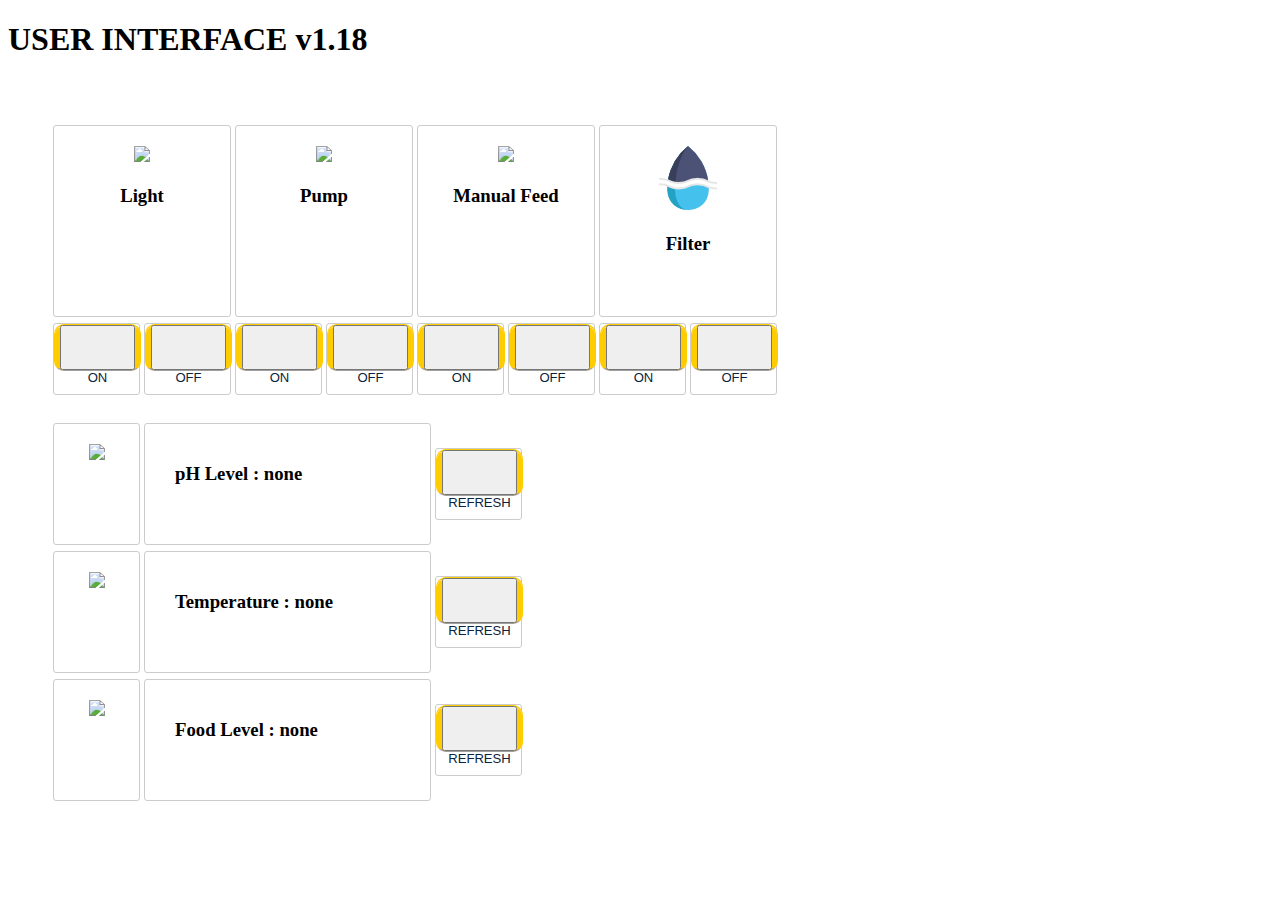
==== docs/Agro Final/index.html @ a65940ac "Add files via upload" ====
<!DOCTYPE html>
<head>
<title>	&#127809; AGro User Interface</title>
<meta charset="utf-8">
<meta name="viewport" content="width=device-width, initial-scale=1.0">
<link rel="stylesheet" href="styles.css">

</head>

<body>

	<h1> USER INTERFACE v1.18</h1>

	<div  id="content"	class="row">
		<table id="table">
			<tr id="row">
				<td>
					<div id="button"	class="inputs"	>
						<img src="icon/light.png">	
						<h3>Light</h3>
					</div>
				</td>

				<td>
					<div id="button"	class="inputs"	>
						<img src="icon/pipe.png">	
						<h3>Pump</h3>
					</div>
				</td>

				<td>
					<div id="button"	class="inputs"	>
						<img src="icon/food.png">	
						<h3>Manual Feed</h3>
					</div>
				</td>

				<td>
					<div id="button"	class="inputs"	>
						<img src="icon/water.png">	
						<h3>Filter</h3>
					</div>
				</td>
			</tr>

			<tr id="row">
				<td>
					<div id="label"	class="inputs"	>
						<h3 id="headLabel">
							<div class="button" id="buttonLabel">
							  <input type="button" onClick="changeOn();" id="clicker">
							  <span class="someText"  id="textOn">ON</span>
							</div> 
						</h3>
					</div>
				</td>

				<td>
					<div id="label"	class="inputs"	>
						<h3 id="headLabel">
							<div class="button" id="buttonLabel">
							  <input type="button" onClick="changeOff();" id="clicker">
							  <span class="someText"  id="textOff">OFF</span>
							</div> 
						</h3>
					</div>
				</td>

				<td>
					<div id="label"	class="inputs"	>
						<h3 id="headLabel">
							<div class="button" id="buttonLabel">
							  <input type="button" onClick="pumpOn();" id="clicker">
							  <span class="someText"  id="pumpOn">ON</span>
							</div> 
						</h3>
					</div>
				</td>

				<td>
					<div id="label"	class="inputs"	>
						<h3 id="headLabel">
							<div class="button" id="buttonLabel">
							  <input type="button" onClick="pumpOff();" id="clicker">
							  <span class="someText"  id="pumpOff">OFF</span>
							</div> 
						</h3>
					</div>
				</td>

				<td>
					<div id="label"	class="inputs"	>
						<h3 id="headLabel">
							<div class="button" id="buttonLabel">
							  <input type="button" onClick="feedOn();" id="clicker">
							  <span class="someText"  id="feedOn">ON</span>
							</div> 
						</h3>
					</div>
				</td>

				<td>
					<div id="label"	class="inputs"	>
						<h3 id="headLabel">
							<div class="button" id="buttonLabel">
							  <input type="button" onClick="feedOff();" id="clicker">
							  <span class="someText"  id="feedOff">OFF</span>
							</div> 
						</h3>
					</div>
				</td>

				<td>
					<div id="label"	class="inputs"	>
						<h3 id="headLabel">
							<div class="button" id="buttonLabel">
							  <input type="button" onClick="fltrOn();" id="clicker">
							  <span class="someText"  id="fltrOn">ON</span>
							</div> 
						</h3>
					</div>
				</td>

				<td>
					<div id="label"	class="inputs"	>
						<h3 id="headLabel">
							<div class="button" id="buttonLabel">
							  <input type="button" onClick="fltrOff();" id="clicker">
							  <span class="someText"  id="fltrOff">OFF</span>
							</div> 
						</h3>
					</div>
				</td>
			</tr>

		</table>
			<br>

		<table id="status">
			<tr id="row">
				<td>
					<div id="symbol"	class="inputs"	>
						<img src="icon/acid.png">	
					</div>
				</td>

				<td>
					<div id="display"	class="inputs"	>
						<h3>pH Level &#58;
							<span class="analogvalue" id="phvalue">none</span>
						</h3>
					</div>
				</td>

				<td>
					<div id="label"	class="inputs"	>
						<h3 id="headLabel">
							<div class="button" id="buttonLabel">
							  <input type="button" onClick="phRef();" id="clicker">
							  <span class="someText"  id="refresh">REFRESH</span>
							</div> 
						</h3>
					</div>
				</td>
			</tr>

			<tr id="row">
				<td>
					<div id="symbol"	class="inputs"	>
						<img src="icon/temp.png">	
					</div>
				</td>

				<td>
					<div id="display"	class="inputs"	>
						<h3>Temperature &#58;
							<span class="analogvalue" id="temperaturevalue">none</span>	
						</h3>
					</div>
				</td>

				<td>
					<div id="label"	class="inputs"	>
						<h3 id="headLabel">
							<div class="button" id="buttonLabel">
							  <input type="button" onClick="tempRef();" id="clicker">
							  <span class="someText"  id="refresh">REFRESH</span>
							</div> 
						</h3>
					</div>
				</td>
			</tr>

			<tr id="row">
				<td>
					<div id="symbol"	class="inputs"	>
						<img src="icon/food.png">	
					</div>
				</td>

				<td>
					<div id="display"	class="inputs"	>
						<h3>Food Level &#58;
							<span class="analogvalue" id="foodvalue">none</span>
						</h3>
					</div>
				</td>

				<td>
					<div id="label"	class="inputs"	>
						<h3 id="headLabel">
							<div class="button" id="buttonLabel">
							  <input type="button" onClick="foodRef();" id="clicker">
							  <span class="someText"  id="refresh">REFRESH</span>
							</div> 
						</h3>
					</div>
				</td>
			</tr>
		</table>
			
		</div>

	</div>

	<script>
		var tempdata;
		var phdata;
		var fooddata;
		var celsius;
		var textdata = "XD";
		var appOn = "ON";
		var appOff = "OFF";
		var appTest = "TEST";

		var feeder;

		setup();

		function setup(){
			if(cpf){
				cpf.setPinMode('["resetPin"],["setPinMode", "analog", 0,"INPUT"]'); 
				cpf.setPinMode('["resetPin"],["setPinMode", "digital", 6,"OUTPUT"]'); 
				cpf.setPinMode('["resetPin"],["setPinMode", "digital", 7,"OUTPUT"]'); 
				cpf.setPinMode('["resetPin"],["setPinMode", "digital", 13,"OUTPUT"]'); 
				cpf.setPinMode('["resetPin"],["setPinMode", "digital", 12,"INPUT"]'); 
				cpf.setPinMode('["resetPin"],["setPinMode", "digital", 3,"SERVO"]'); 
				cpf.setPinMode('["resetPin"],["grove_rgblcd_begin", 16, 2]');
			}
			//document.getElementById("demo").innerHTML += ret + "<br>";
		}

		function loop() {
			if(cpf){
		
				tempdata = cpf.get("temperature sensor");
				feeder = cpf.get("d12");
				celsius = toCelsius(tempdata);	
				phRef();
				tempRef;
				
			}
			setTimeout(loop, 1000);
		}
		loop();

	// Temperature
		function toCelsius(value) {
			var resistance = parseFloat((1023-value) * 10000 / value);
			var temperature = 1 / (Math.log(resistance / 10000) / 3975+1 / 298.15) - 273.15;
			
			return temperature.toFixed(2);
		}

	// UI Digital Pins

		function changeOn(){
				document.getElementById("textOn").innerHTML = textdata;
				document.getElementById("textOff").innerHTML = appOff;
				cpf.request('["digitalWrite", 6 , 1]'); 
		}
		function changeOff(){
				document.getElementById("textOn").innerHTML = appOn;
				document.getElementById("textOff").innerHTML = textdata;
				cpf.request('["digitalWrite", 6 , 0]'); 
		}

		function pumpOn(){
				document.getElementById("pumpOn").innerHTML = textdata;
				document.getElementById("pumpOff").innerHTML = appOff;
				cpf.request('["digitalWrite", 7 , 1]');
		}
		function pumpOff(){
				document.getElementById("pumpOn").innerHTML = appOn;
				document.getElementById("pumpOff").innerHTML = textdata;
				cpf.request('["digitalWrite", 7 , 0]'); 
		}
	
		function feedOn(){
				document.getElementById("feedOn").innerHTML = textdata;
				document.getElementById("feedOff").innerHTML = appOff;
				cpf.request('["analogWrite", 3, 120]');
		}
		function feedOff(){
				document.getElementById("feedOn").innerHTML = appOn;
				document.getElementById("feedOff").innerHTML = textdata;
			cpf.request('["analogWrite", 3, 0]');
		}

		function fltrOn(){
				document.getElementById("fltrOn").innerHTML = textdata;
				document.getElementById("fltrOff").innerHTML = appOff;
				cpf.request('["digitalWrite", 13 , 1]'); 
		}
		function fltrOff(){
				document.getElementById("fltrOn").innerHTML = appOn;
				document.getElementById("fltrOff").innerHTML = textdata;
				cpf.request('["digitalWrite", 13 , 0]'); 
		}

		function tempRef(){
				document.getElementById("temperaturevalue").innerHTML = celsius;
				cpf.request('["analogWrite", 3, 1]');
		}

		function phRef(){
					
					if(feeder == 1){
						document.getElementById("phvalue").innerHTML = appOn;
				  	}
				  	else{
						document.getElementById("phvalue").innerHTML = appOff;
					}  
		}

		function foodRef(){
			cpf.request('["analogWrite", 3, 120]');

		}


	</script>



</body>
---- docs/Agro Final/styles.css ----
html {
	font-family: Microsoft JhengHei;
}

#content {
	width: 100%;
	padding: 40px;
	height: 40em;
	margin:0px auto;
	text-align: center;
}

#button{
	display: block;
	padding-top: 20px;
	border: 1px solid #ccc;
	border-radius: 3px;
	height: 170px;
	width: 176px;
	margin: 0 auto;
}

#symbol{
	display: block;
	padding-top: 20px;
	border: 1px solid #ccc;
	border-radius: 3px;
	height: 100px;
	width: 85px;
	margin: 0 auto;
}
#display{
	display: block;
	padding-top: 20px;
	padding-left: 30px;
	border: 1px solid #ccc;
	border-radius: 3px;
	height: 100px;
	width: 255px;
	margin: 0 auto;
	text-align: left;
}

#label{
	display: block;
	border: 1px solid #ccc;
	border-radius: 3px;
	height: 70px;
	width: 85px;
	margin: 0;
}

#headLabel{
	margin: 0px;
	text-align: center;
}
#buttonLabel{
	text-align: center;
	display: block;
}

#row{
	display: block;
	text-align: center;
}

#table{

	display: block;
	text-align: center;
}

#status{

	display: block;
	text-align: center;
}

/* BUTTON */
#clicker{
	height: 45px;
	width: 75px;
}

.button {
  color:#08233e;
  font:2.0em Futura, ‘Century Gothic’, AppleGothic, sans-serif;
  font-size:70%;
  background:url(overlay.png) repeat-x center #ffcc00;
  background-color:rgba(255,204,0,1);
  border:1px solid #ffcc00;
  -moz-border-radius:10px;
  -webkit-border-radius:10px;
  border-radius:10px;
  border-bottom:1px solid #9f9f9f;
  -moz-box-shadow:inset 0 1px 0 rgba(255,255,255,0.5);
  -webkit-box-shadow:inset 0 1px 0 rgba(255,255,255,0.5);
  box-shadow:inset 0 1px 0 rgba(255,255,255,0.5);
  cursor:pointer;
  height: 45px;
  width: 85px;
 }
 .button:hover {
  background-color:rgba(255,255,0,0.8);
 }
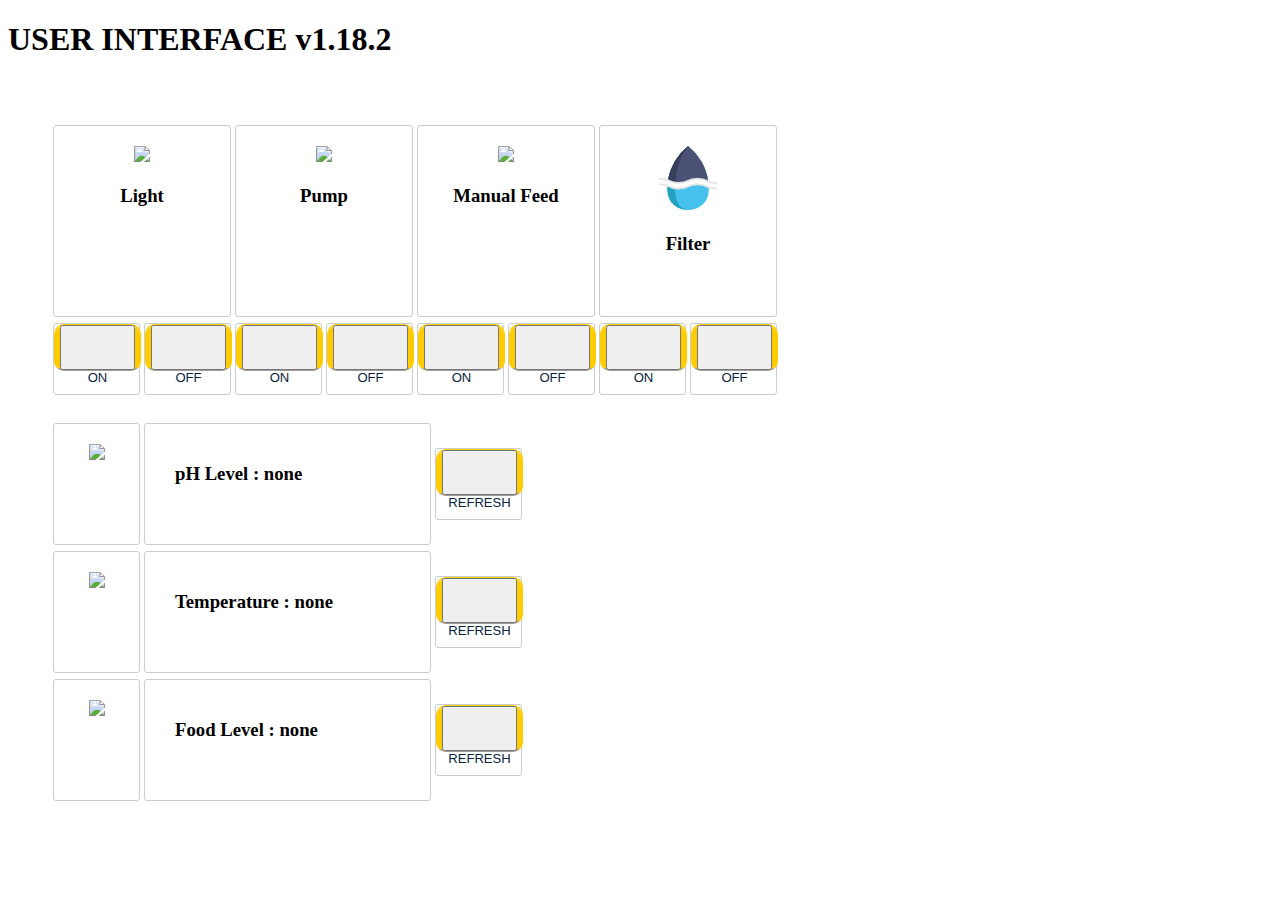
==== commit b9f5ca1c: "Add files via upload" ====
--- a/docs/Agro Final/index.html
+++ b/docs/Agro Final/index.html
@@ -9,7 +9,7 @@
 
 <body>
 
-	<h1> USER INTERFACE v1.18</h1>
+	<h1> USER INTERFACE v1.18.2</h1>
 
 	<div  id="content"	class="row">
 		<table id="table">
@@ -277,23 +277,23 @@
 		function changeOn(){
 				document.getElementById("textOn").innerHTML = textdata;
 				document.getElementById("textOff").innerHTML = appOff;
-				cpf.request('["digitalWrite", 6 , 1]'); 
+				cpf.request('["digitalWrite", 7 , 1]'); 
 		}
 		function changeOff(){
 				document.getElementById("textOn").innerHTML = appOn;
 				document.getElementById("textOff").innerHTML = textdata;
-				cpf.request('["digitalWrite", 6 , 0]'); 
+				cpf.request('["digitalWrite", 7 , 0]'); 
 		}
 
 		function pumpOn(){
 				document.getElementById("pumpOn").innerHTML = textdata;
 				document.getElementById("pumpOff").innerHTML = appOff;
-				cpf.request('["digitalWrite", 7 , 1]');
+				cpf.request('["digitalWrite", 13 , 1]');
 		}
 		function pumpOff(){
 				document.getElementById("pumpOn").innerHTML = appOn;
 				document.getElementById("pumpOff").innerHTML = textdata;
-				cpf.request('["digitalWrite", 7 , 0]'); 
+				cpf.request('["digitalWrite", 13 , 0]'); 
 		}
 	
 		function feedOn(){
@@ -310,12 +310,12 @@
 		function fltrOn(){
 				document.getElementById("fltrOn").innerHTML = textdata;
 				document.getElementById("fltrOff").innerHTML = appOff;
-				cpf.request('["digitalWrite", 13 , 1]'); 
+				cpf.request('["digitalWrite", 6 , 1]'); 
 		}
 		function fltrOff(){
 				document.getElementById("fltrOn").innerHTML = appOn;
 				document.getElementById("fltrOff").innerHTML = textdata;
-				cpf.request('["digitalWrite", 13 , 0]'); 
+				cpf.request('["digitalWrite", 6 , 0]'); 
 		}
 
 		function tempRef(){
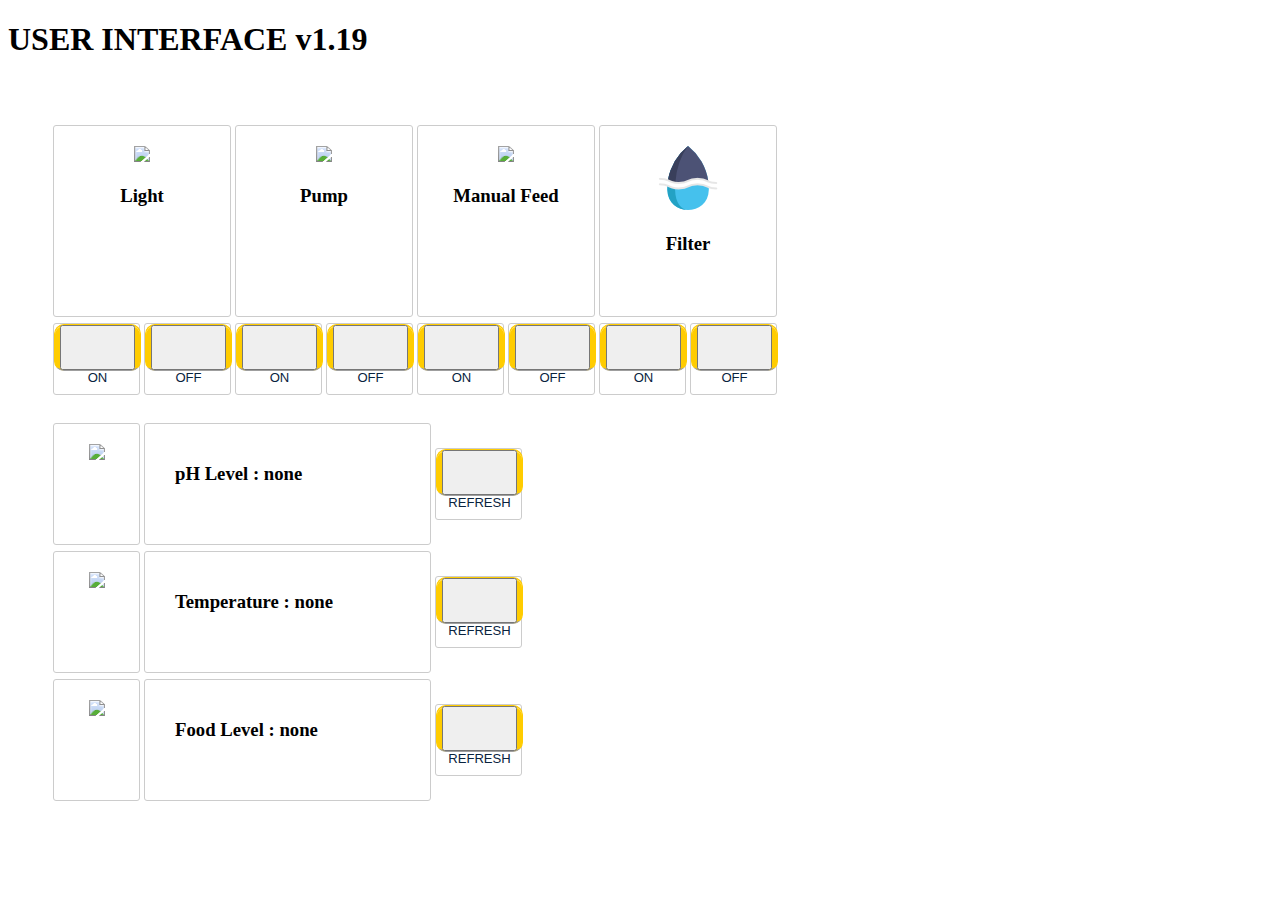
==== commit e6bb247e: "Add files via upload" ====
--- a/docs/Agro Final/index.html
+++ b/docs/Agro Final/index.html
@@ -9,7 +9,7 @@
 
 <body>
 
-	<h1> USER INTERFACE v1.18.2</h1>
+	<h1> USER INTERFACE v1.19</h1>
 
 	<div  id="content"	class="row">
 		<table id="table">
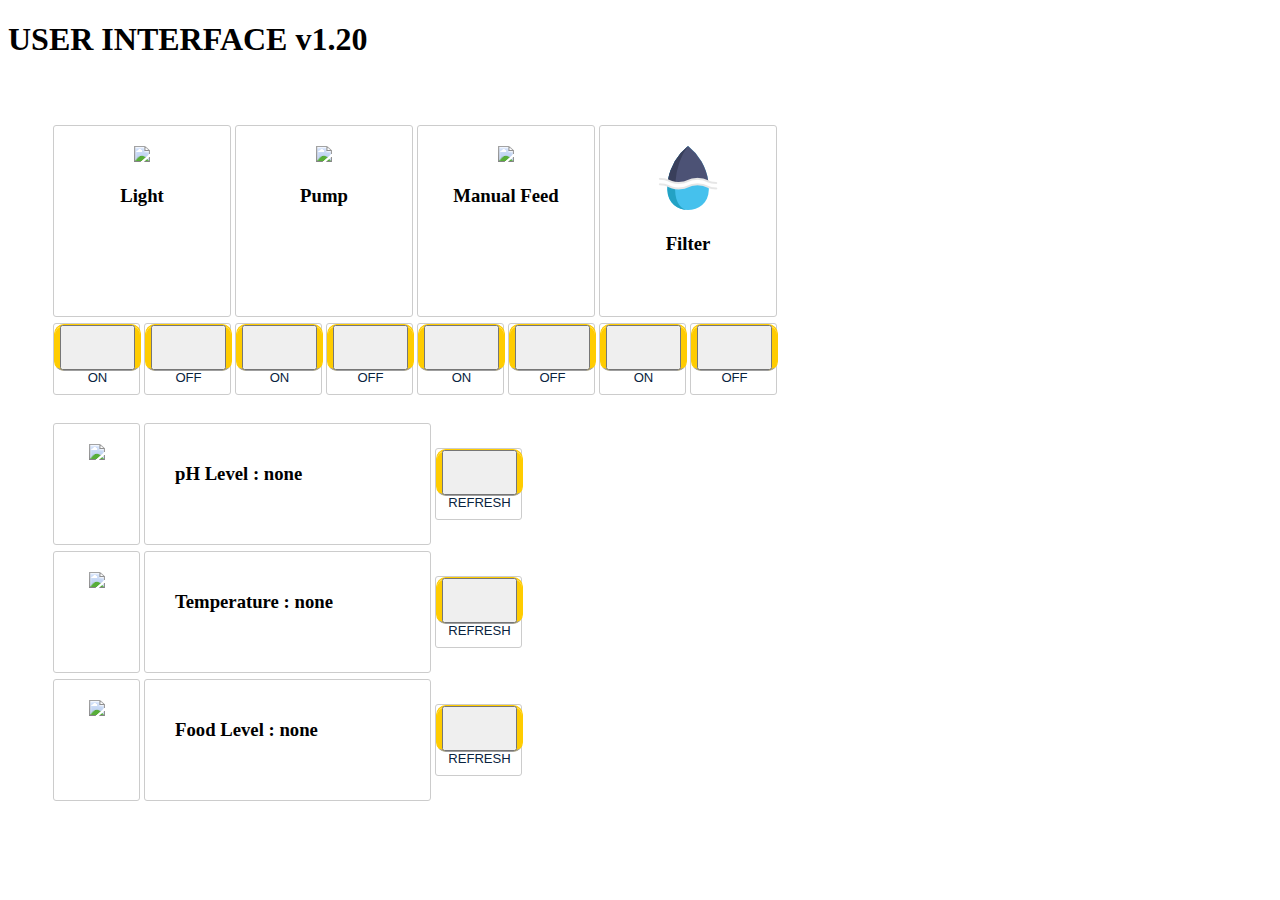
==== commit 30ac135a: "Add files via upload" ====
--- a/docs/Agro Final/index.html
+++ b/docs/Agro Final/index.html
@@ -9,7 +9,7 @@
 
 <body>
 
-	<h1> USER INTERFACE v1.19</h1>
+	<h1> USER INTERFACE v1.20</h1>
 
 	<div  id="content"	class="row">
 		<table id="table">
@@ -244,7 +244,7 @@
 				cpf.setPinMode('["resetPin"],["setPinMode", "digital", 7,"OUTPUT"]'); 
 				cpf.setPinMode('["resetPin"],["setPinMode", "digital", 13,"OUTPUT"]'); 
 				cpf.setPinMode('["resetPin"],["setPinMode", "digital", 12,"INPUT"]'); 
-				cpf.setPinMode('["resetPin"],["setPinMode", "digital", 3,"SERVO"]'); 
+				cpf.setPinMode('["resetPin"],["setPinMode", "digital", 8,"SERVO"]'); 
 				cpf.setPinMode('["resetPin"],["grove_rgblcd_begin", 16, 2]');
 			}
 			//document.getElementById("demo").innerHTML += ret + "<br>";
@@ -266,7 +266,7 @@
 
 	// Temperature
 		function toCelsius(value) {
-			var resistance = parseFloat((1023-value) * 10000 / value);
+			var resistance = parseFloat((1023 - value) * 10000 / value);
 			var temperature = 1 / (Math.log(resistance / 10000) / 3975+1 / 298.15) - 273.15;
 			
 			return temperature.toFixed(2);
@@ -299,12 +299,12 @@
 		function feedOn(){
 				document.getElementById("feedOn").innerHTML = textdata;
 				document.getElementById("feedOff").innerHTML = appOff;
-				cpf.request('["analogWrite", 3, 120]');
+				cpf.request('["analogWrite", 8, 120]');
 		}
 		function feedOff(){
 				document.getElementById("feedOn").innerHTML = appOn;
 				document.getElementById("feedOff").innerHTML = textdata;
-			cpf.request('["analogWrite", 3, 0]');
+				cpf.request('["analogWrite", 8, 0]');
 		}
 
 		function fltrOn(){
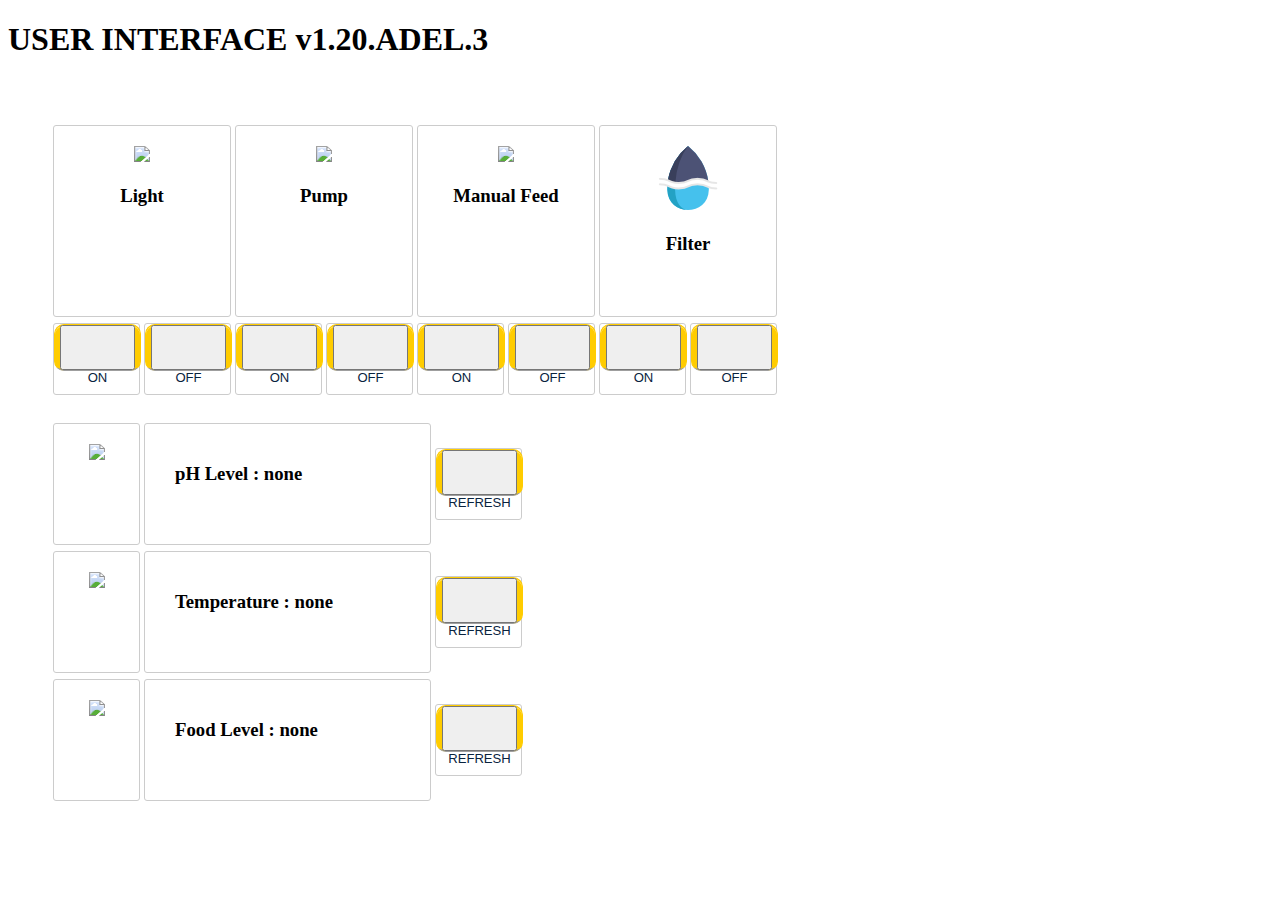
==== commit 954b583a: "Add files via upload" ====
--- a/docs/Agro Final/index.html
+++ b/docs/Agro Final/index.html
@@ -9,7 +9,7 @@
 
 <body>
 
-	<h1> USER INTERFACE v1.20</h1>
+	<h1> USER INTERFACE v1.20.ADEL.3</h1>
 
 	<div  id="content"	class="row">
 		<table id="table">
@@ -244,7 +244,7 @@
 				cpf.setPinMode('["resetPin"],["setPinMode", "digital", 7,"OUTPUT"]'); 
 				cpf.setPinMode('["resetPin"],["setPinMode", "digital", 13,"OUTPUT"]'); 
 				cpf.setPinMode('["resetPin"],["setPinMode", "digital", 12,"INPUT"]'); 
-				cpf.setPinMode('["resetPin"],["setPinMode", "digital", 8,"SERVO"]'); 
+				cpf.setPinMode('["resetPin"],["setPinMode", "digital", 9,"SERVO"]'); 
 				cpf.setPinMode('["resetPin"],["grove_rgblcd_begin", 16, 2]');
 			}
 			//document.getElementById("demo").innerHTML += ret + "<br>";
@@ -299,12 +299,12 @@
 		function feedOn(){
 				document.getElementById("feedOn").innerHTML = textdata;
 				document.getElementById("feedOff").innerHTML = appOff;
-				cpf.request('["analogWrite", 8, 120]');
+				cpf.request('["analogWrite", 9, 120]');
 		}
 		function feedOff(){
 				document.getElementById("feedOn").innerHTML = appOn;
 				document.getElementById("feedOff").innerHTML = textdata;
-				cpf.request('["analogWrite", 8, 0]');
+				cpf.request('["analogWrite", 9, 0]');
 		}
 
 		function fltrOn(){
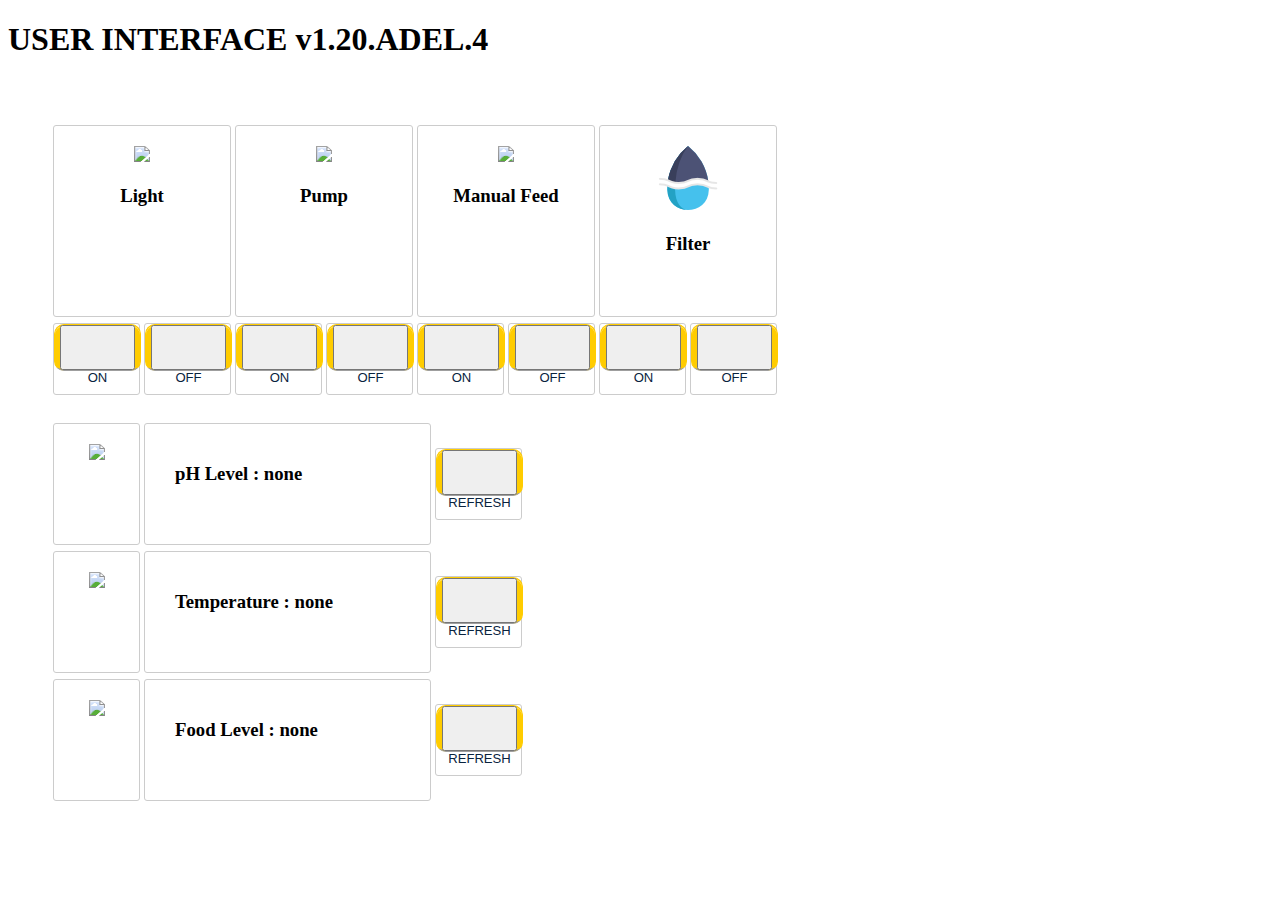
==== commit 76a22956: "Add files via upload" ====
--- a/docs/Agro Final/index.html
+++ b/docs/Agro Final/index.html
@@ -9,7 +9,7 @@
 
 <body>
 
-	<h1> USER INTERFACE v1.20.ADEL.3</h1>
+	<h1> USER INTERFACE v1.20.ADEL.4</h1>
 
 	<div  id="content"	class="row">
 		<table id="table">
@@ -244,7 +244,7 @@
 				cpf.setPinMode('["resetPin"],["setPinMode", "digital", 7,"OUTPUT"]'); 
 				cpf.setPinMode('["resetPin"],["setPinMode", "digital", 13,"OUTPUT"]'); 
 				cpf.setPinMode('["resetPin"],["setPinMode", "digital", 12,"INPUT"]'); 
-				cpf.setPinMode('["resetPin"],["setPinMode", "digital", 9,"SERVO"]'); 
+				cpf.setPinMode('["resetPin"],["servo_init", 9, 90, 900, 2100]'); 
 				cpf.setPinMode('["resetPin"],["grove_rgblcd_begin", 16, 2]');
 			}
 			//document.getElementById("demo").innerHTML += ret + "<br>";
@@ -299,12 +299,12 @@
 		function feedOn(){
 				document.getElementById("feedOn").innerHTML = textdata;
 				document.getElementById("feedOff").innerHTML = appOff;
-				cpf.request('["analogWrite", 9, 120]');
+				cpf.request('["servo_pos_speed", 9, 120, 30]');
 		}
 		function feedOff(){
 				document.getElementById("feedOn").innerHTML = appOn;
 				document.getElementById("feedOff").innerHTML = textdata;
-				cpf.request('["analogWrite", 9, 0]');
+				cpf.request('["servo_pos_speed", 9, 0, 30]');
 		}
 
 		function fltrOn(){
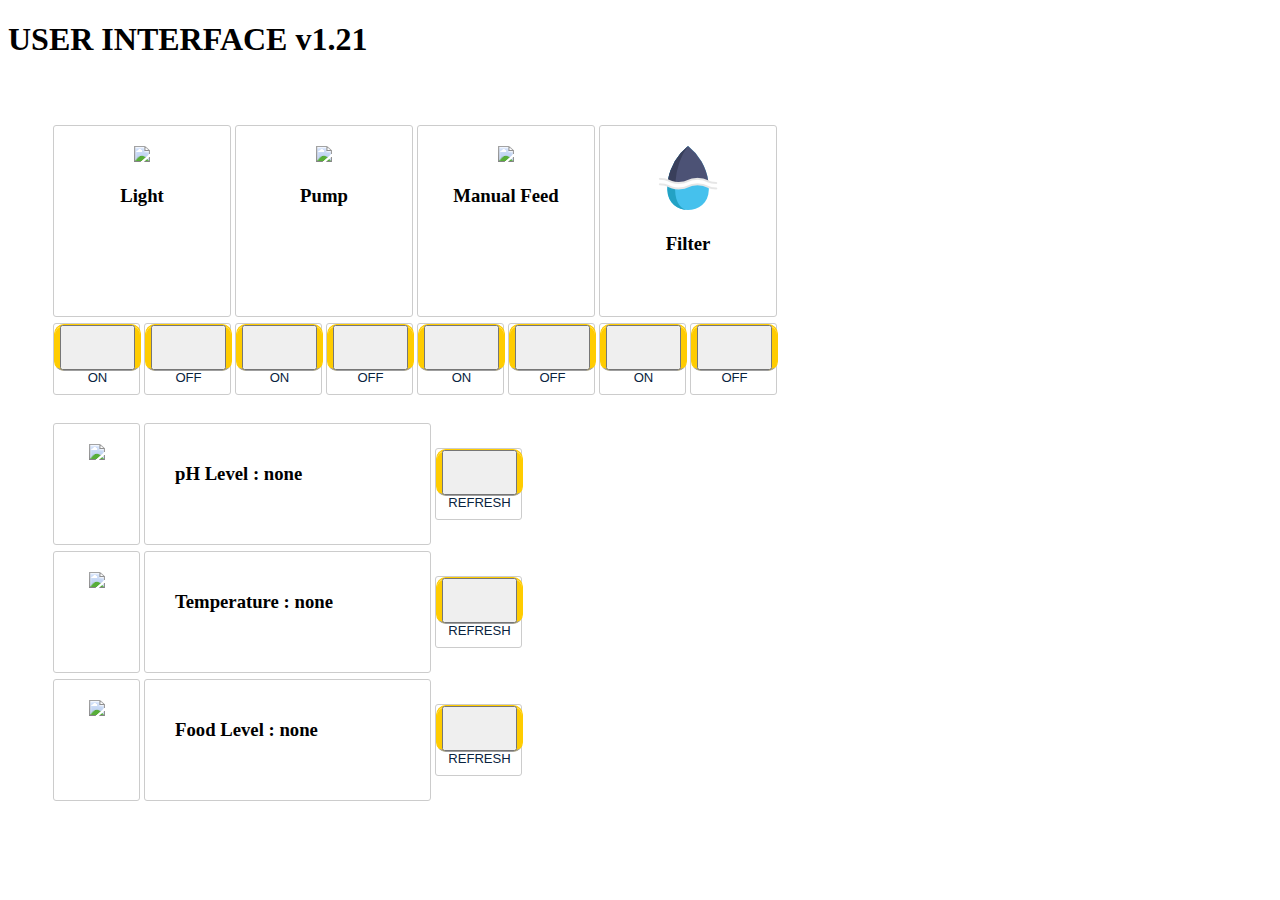
==== commit 822807e1: "Add files via upload" ====
--- a/docs/Agro Final/index.html
+++ b/docs/Agro Final/index.html
@@ -9,7 +9,7 @@
 
 <body>
 
-	<h1> USER INTERFACE v1.20.ADEL.4</h1>
+	<h1> USER INTERFACE v1.21</h1>
 
 	<div  id="content"	class="row">
 		<table id="table">
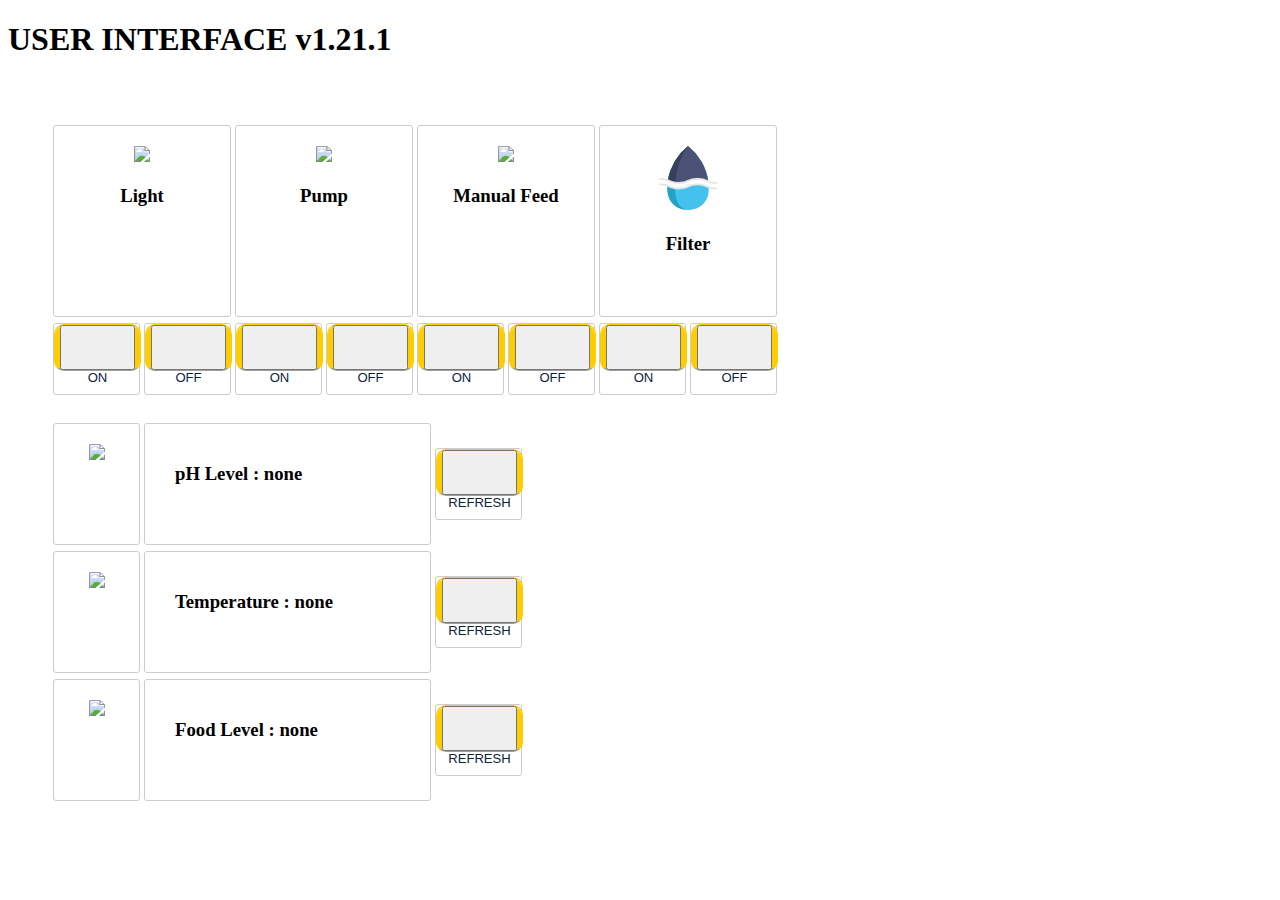
==== commit 60b99234: "Add files via upload" ====
--- a/docs/Agro Final/index.html
+++ b/docs/Agro Final/index.html
@@ -9,7 +9,7 @@
 
 <body>
 
-	<h1> USER INTERFACE v1.21</h1>
+	<h1> USER INTERFACE v1.21.1</h1>
 
 	<div  id="content"	class="row">
 		<table id="table">
@@ -243,8 +243,8 @@
 				cpf.setPinMode('["resetPin"],["setPinMode", "digital", 6,"OUTPUT"]'); 
 				cpf.setPinMode('["resetPin"],["setPinMode", "digital", 7,"OUTPUT"]'); 
 				cpf.setPinMode('["resetPin"],["setPinMode", "digital", 13,"OUTPUT"]'); 
-				cpf.setPinMode('["resetPin"],["setPinMode", "digital", 12,"INPUT"]'); 
-				cpf.setPinMode('["resetPin"],["servo_init", 9, 90, 900, 2100]'); 
+				cpf.setPinMode('["resetPin"],["setPinMode", "digital", 12,"INPUT"]');
+				cpf.setPinMode('["resetPin"],["setPinMode", "digital", 3,"SERVO"]');  
 				cpf.setPinMode('["resetPin"],["grove_rgblcd_begin", 16, 2]');
 			}
 			//document.getElementById("demo").innerHTML += ret + "<br>";
@@ -257,7 +257,7 @@
 				feeder = cpf.get("d12");
 				celsius = toCelsius(tempdata);	
 				phRef();
-				tempRef;
+				tempRef();
 				
 			}
 			setTimeout(loop, 1000);
@@ -299,12 +299,12 @@
 		function feedOn(){
 				document.getElementById("feedOn").innerHTML = textdata;
 				document.getElementById("feedOff").innerHTML = appOff;
-				cpf.request('["servo_pos_speed", 9, 120, 30]');
+				cpf.request('["analogWrite", 3 , 130]'); 
 		}
 		function feedOff(){
 				document.getElementById("feedOn").innerHTML = appOn;
 				document.getElementById("feedOff").innerHTML = textdata;
-				cpf.request('["servo_pos_speed", 9, 0, 30]');
+				cpf.request('["analogWrite", 3 , 0]'); 
 		}
 
 		function fltrOn(){
